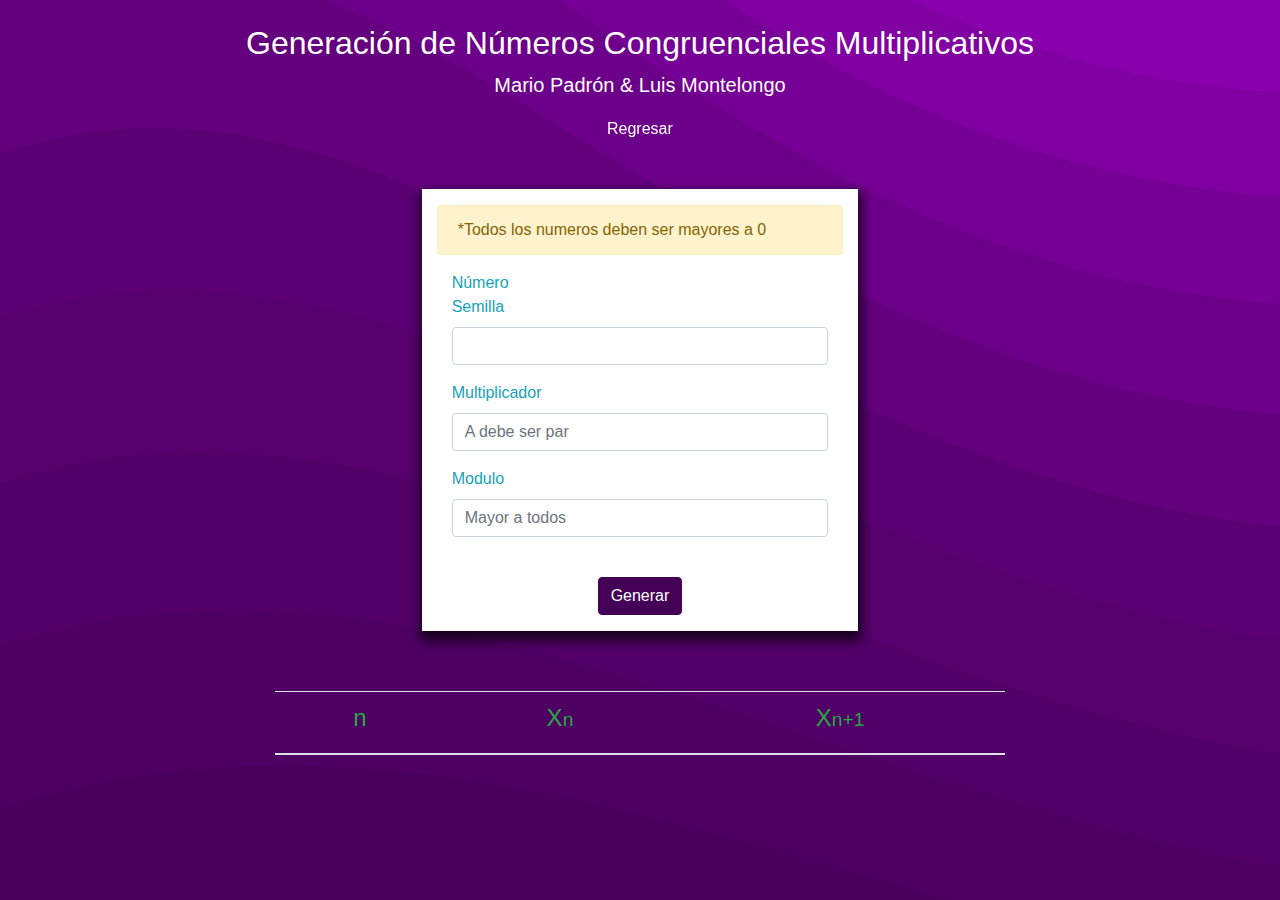
==== congruencial-multiplicativo/index.html @ fe364c5e "agregué archivos" ====
﻿<!doctype html>
<html>

<head>
	<meta CHARSET="UTF-8" />
	<meta name="viewport" content="width=device-width,initial-scale=1" />
	<!-- <link rel="stylesheet" href="bootstrap-3.3.7-dist/css/bootstrap.min.css" /> -->
	<link rel="stylesheet" href="https://maxcdn.bootstrapcdn.com/bootstrap/4.0.0/css/bootstrap.min.css"
		integrity="sha384-Gn5384xqQ1aoWXA+058RXPxPg6fy4IWvTNh0E263XmFcJlSAwiGgFAW/dAiS6JXm" crossorigin="anonymous">
		<link rel="stylesheet" href="../assets/css/animate.css">
		<link rel="stylesheet" href="../assets/css/hover-min.css">
	<script src="index.js"></script>
	<title>Números Congruenciales Multiplicativos</title>

	<style>
		.bs {
			-webkit-box-shadow: 1px 6px 11px 3px rgba(0, 0, 0, 0.75);
			-moz-box-shadow: 1px 6px 11px 3px rgba(0, 0, 0, 0.75);
			box-shadow: 1px 6px 11px 3px rgba(0, 0, 0, 0.75);
		}

		@media (min-width: 320px) {
			.jumbotron {
				padding: 1rem 1rem !important;
			}
		}

		.jumbotron {
			background: transparent;
		}

		.svg {
			background-color: #450057;
			background-image: url("data:image/svg+xml,%3Csvg xmlns='http://www.w3.org/2000/svg' width='100%25' height='100%25' viewBox='0 0 1600 800'%3E%3Cg %3E%3Cpath fill='%2349005c' d='M486 705.8c-109.3-21.8-223.4-32.2-335.3-19.4C99.5 692.1 49 703 0 719.8V800h843.8c-115.9-33.2-230.8-68.1-347.6-92.2C492.8 707.1 489.4 706.5 486 705.8z'/%3E%3Cpath fill='%234e0062' d='M1600 0H0v719.8c49-16.8 99.5-27.8 150.7-33.5c111.9-12.7 226-2.4 335.3 19.4c3.4 0.7 6.8 1.4 10.2 2c116.8 24 231.7 59 347.6 92.2H1600V0z'/%3E%3Cpath fill='%23520068' d='M478.4 581c3.2 0.8 6.4 1.7 9.5 2.5c196.2 52.5 388.7 133.5 593.5 176.6c174.2 36.6 349.5 29.2 518.6-10.2V0H0v574.9c52.3-17.6 106.5-27.7 161.1-30.9C268.4 537.4 375.7 554.2 478.4 581z'/%3E%3Cpath fill='%2357006d' d='M0 0v429.4c55.6-18.4 113.5-27.3 171.4-27.7c102.8-0.8 203.2 22.7 299.3 54.5c3 1 5.9 2 8.9 3c183.6 62 365.7 146.1 562.4 192.1c186.7 43.7 376.3 34.4 557.9-12.6V0H0z'/%3E%3Cpath fill='%235b0073' d='M181.8 259.4c98.2 6 191.9 35.2 281.3 72.1c2.8 1.1 5.5 2.3 8.3 3.4c171 71.6 342.7 158.5 531.3 207.7c198.8 51.8 403.4 40.8 597.3-14.8V0H0v283.2C59 263.6 120.6 255.7 181.8 259.4z'/%3E%3Cpath fill='%2364007e' d='M1600 0H0v136.3c62.3-20.9 127.7-27.5 192.2-19.2c93.6 12.1 180.5 47.7 263.3 89.6c2.6 1.3 5.1 2.6 7.7 3.9c158.4 81.1 319.7 170.9 500.3 223.2c210.5 61 430.8 49 636.6-16.6V0z'/%3E%3Cpath fill='%236d008a' d='M454.9 86.3C600.7 177 751.6 269.3 924.1 325c208.6 67.4 431.3 60.8 637.9-5.3c12.8-4.1 25.4-8.4 38.1-12.9V0H288.1c56 21.3 108.7 50.6 159.7 82C450.2 83.4 452.5 84.9 454.9 86.3z'/%3E%3Cpath fill='%23760095' d='M1600 0H498c118.1 85.8 243.5 164.5 386.8 216.2c191.8 69.2 400 74.7 595 21.1c40.8-11.2 81.1-25.2 120.3-41.7V0z'/%3E%3Cpath fill='%238000a1' d='M1397.5 154.8c47.2-10.6 93.6-25.3 138.6-43.8c21.7-8.9 43-18.8 63.9-29.5V0H643.4c62.9 41.7 129.7 78.2 202.1 107.4C1020.4 178.1 1214.2 196.1 1397.5 154.8z'/%3E%3Cpath fill='%238900ad' d='M1315.3 72.4c75.3-12.6 148.9-37.1 216.8-72.4h-723C966.8 71 1144.7 101 1315.3 72.4z'/%3E%3C/g%3E%3C/svg%3E");
			background-attachment: fixed;
			background-size: cover;
		}

		.btn{
			background: #450057;
			border-color:#450057;
			color:white;
		}

		.btn:hover{
			background: #fff;
			border-color: 2px solid #450057 !important;
			color:#28a745;
			font-weight: 500;
		}

		body,
		a,
		a:hover {
			color: #fff;
			text-decoration: none;
		}
	</style>
</head>

<body class="svg" style="overflow-x: hidden;">
	<div class="container-fluid no-gutters" style="padding:0px;">
		<div class="jumbotron jumbotron-fluid mt-2">
			<div class="container text-center">
				<h2 class="display-6">Generación de Números Congruenciales Multiplicativos</h2>
				<p class="lead">Mario Padrón & Luis Montelongo
				</p>
				<a href="../index.html" class="hvr-wobble-skew">Regresar</a>
			</div>
		</div>

		<div class="row">
			<div class="offset-md-4 col-md-4 bs animated fadeInLeft" style="background: white;">
				<div class="form-group panel panel-default panel-body">
					<div class=" alert alert-warning mt-3">
						*Todos los numeros deben ser mayores a 0
					</div>
					<div class="form-horizontal">

						<div class="form-group">
							<label class="text-info col-md-4 control-label">Número Semilla</label>
							<div class="col-sm-12">
								<input class="form-control" type="number" id="semilla" />
							</div>
						</div>
						<div class="form-group">
							<label class="text-info col-md-4 control-label">Multiplicador</label>
							<div class="col-sm-12">
								<input class="form-control" type="number" id="multiplicador"
									placeholder="A debe ser par" />
							</div>
						</div>

						<div class="form-group">
							<label class="text-info col-md-4 control-label">Modulo</label>
							<div class="col-sm-12">
								<input class="form-control" type="number" id="modulo" placeholder="Mayor a todos" />
							</div>
						</div>
						</br>
						<button class="btn btn-primary mx-auto my-auto d-block" id="generar">Generar</button>
					</div>
				</div>
			</div>
		</div>
	</div>

	<div class="container" style="padding-top:60px">
		<div class="row mb-5">
			<div class="offset-md-2 col-md-8 animated fadeInLeft">
				<table class="table table-striped" id="tabla">
					<thead>
						<tr>
							<th>
								<h4 class="text-success text-center">n</h4>
							</th>
							<th>
								<h4 class="text-success text-center"> X<small>n</small></h4>
							</th>
							<th>
								<h4 class="text-success text-center"> X<small>n+1</small></h4>
							</th>
						</tr>
					</thead>

				</table>
			</div>
		</div>
	</div>


</body>

</html>
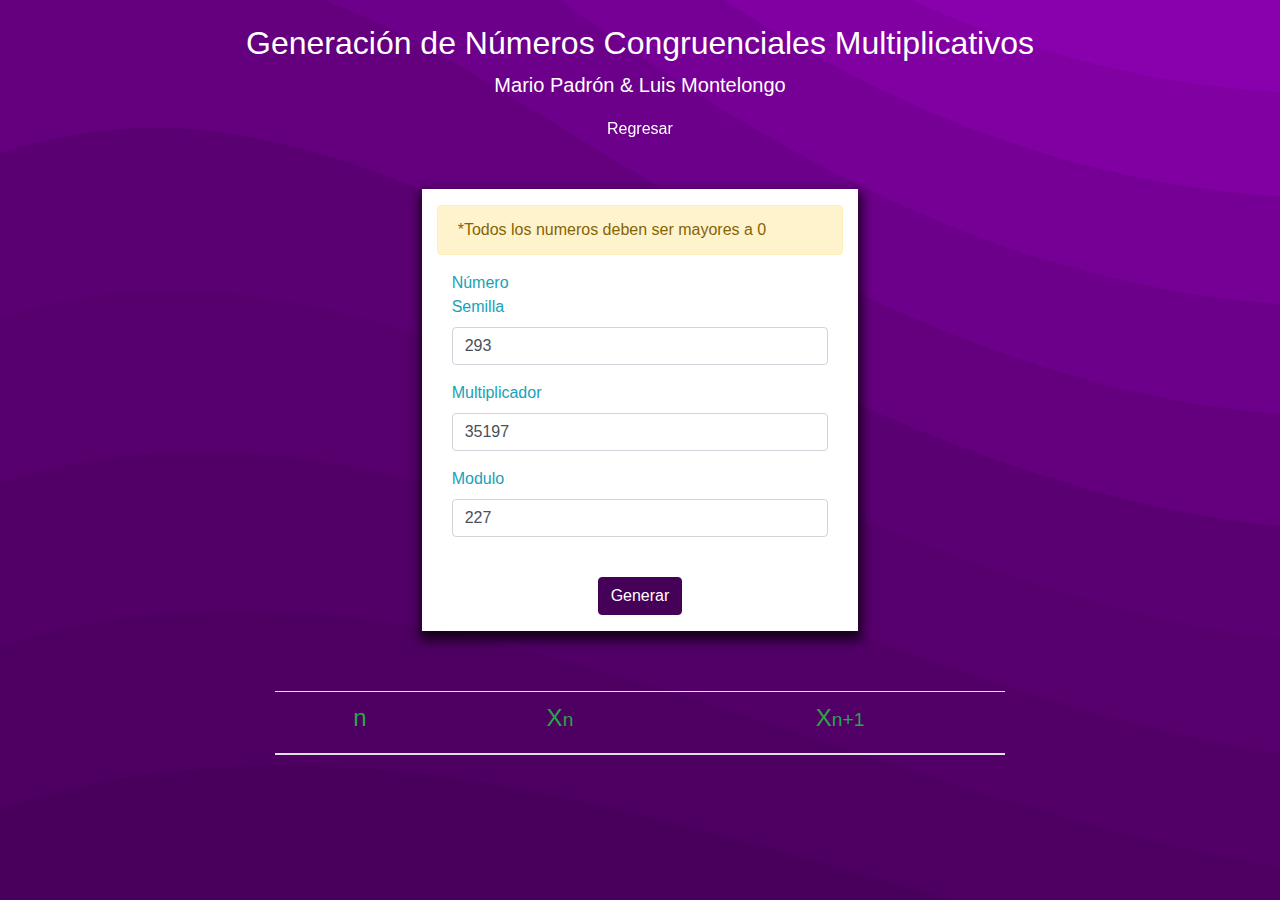
==== commit 818fce11: "Se genera txt pero el resultado es indefinido" ====
--- a/congruencial-multiplicativo/index.html
+++ b/congruencial-multiplicativo/index.html
@@ -98,7 +98,7 @@
 							</div>
 						</div>
 						</br>
-						<button class="btn btn-primary mx-auto my-auto d-block" id="generar">Generar</button>
+						<button class="btn btn-primary mx-auto my-auto d-block" onclick="download()" id="generar">Generar</button>
 					</div>
 				</div>
 			</div>
